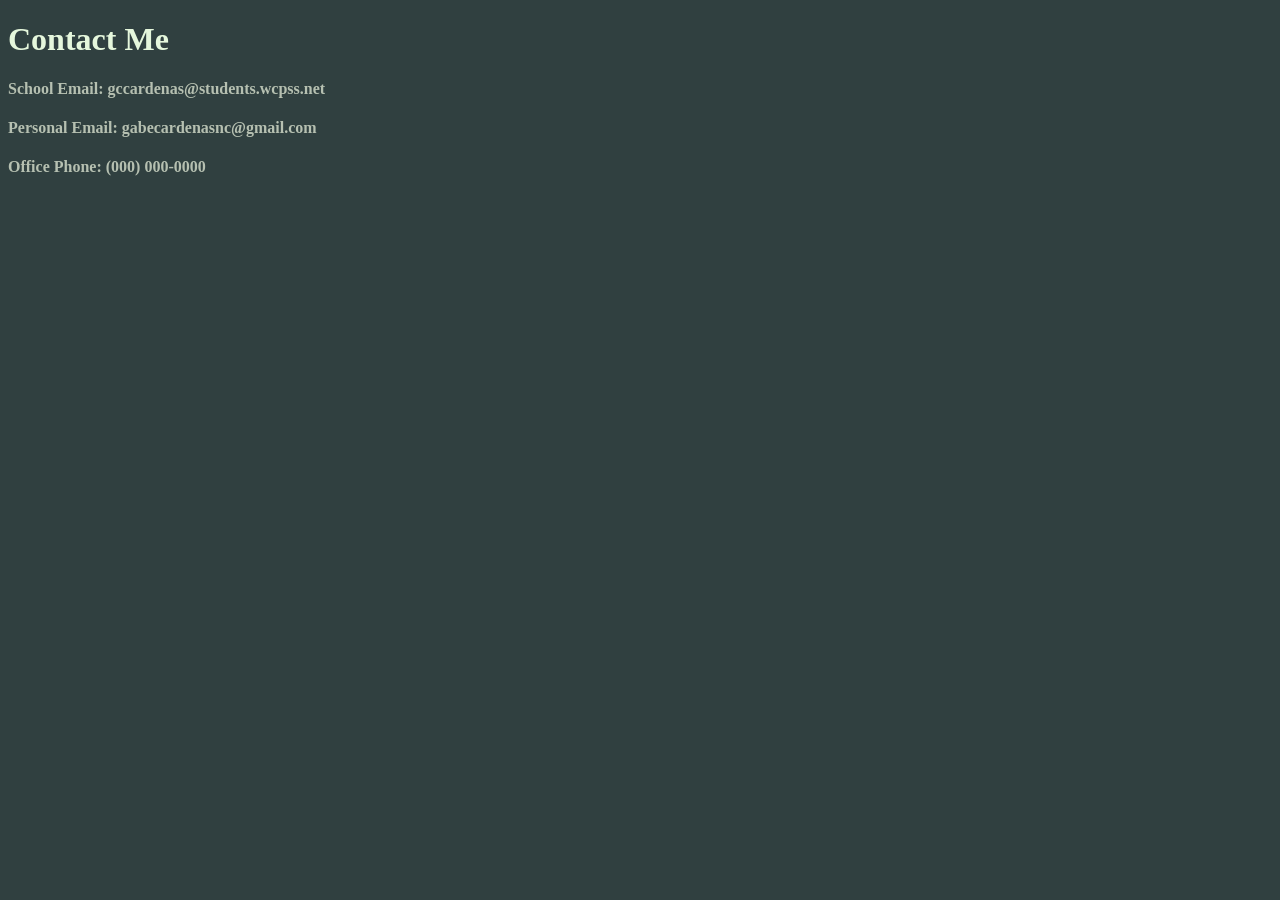
==== contact.html @ 25b357e7 "Updated website *Changed index.html *Added interests page *Added index page" ====
<!DOCTYPE html>
<head>
    <title>Contact</title>
    <style>
        body {
            background-color: #304040;
        }
    h1 {
        color: #e5f7dc;
    }
    h2 {
        color: #e1eedb;
    }
    h4 {
        color: #b6c0b1;
    }

    p {
        color: #73a194;
    }
    ol {
        color: #73a194;
    }
    ul {
        color: #73a194;
    }
    </style>
</head>
<body>
    <header>
        <h1>Contact Me</h1>
    </header>
    <p id="ContactInfo">
        </p><h4>
            School Email: gccardenas@students.wcpss.net
        </h4>
        <h4>
            Personal Email: gabecardenasnc@gmail.com
        </h4>    
        <h4>
            Office Phone: (000) 000-0000
        </h4>
    <p></p>

</body>
</html>
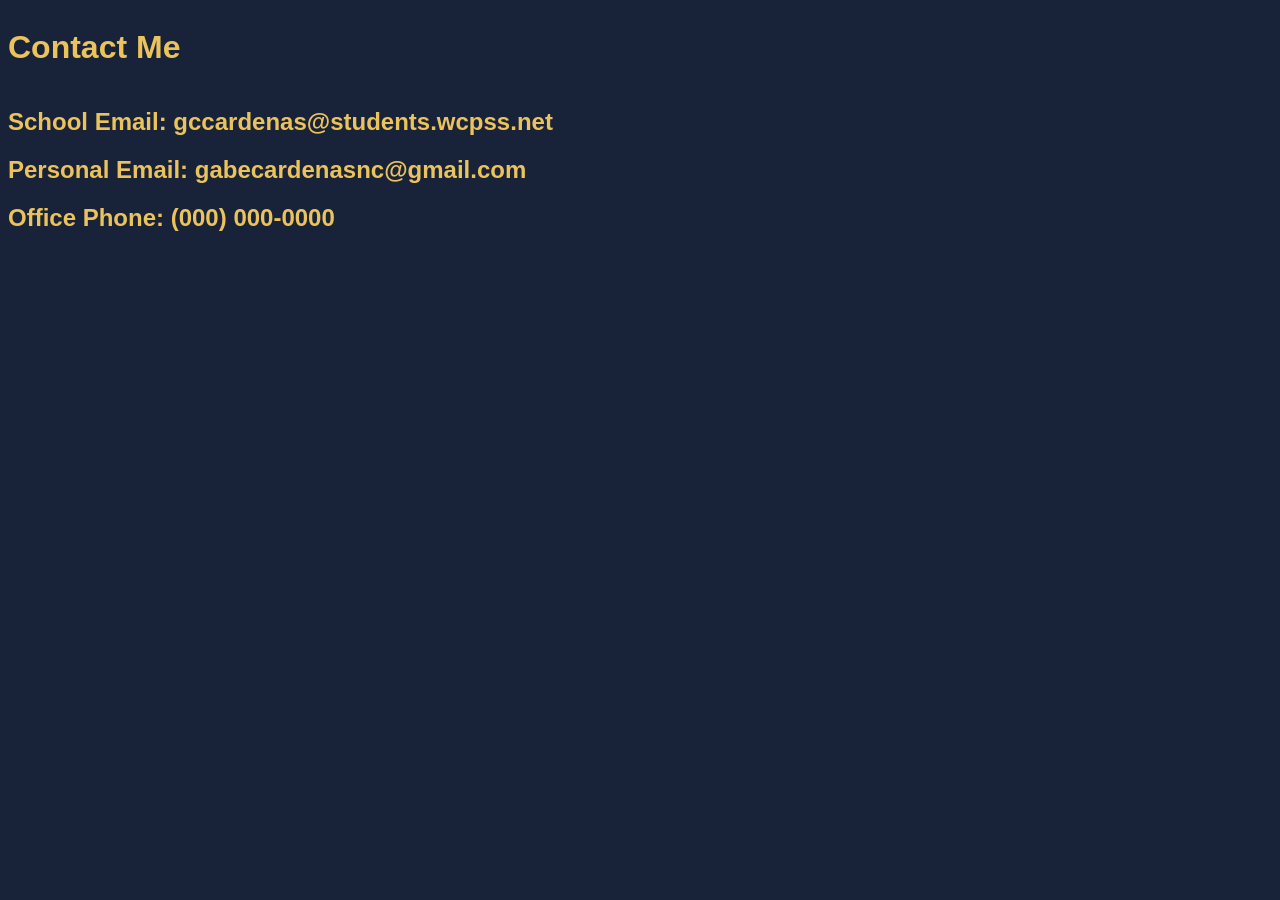
==== commit 99d5be5a: "Changed website vastly, added CSS" ====
--- a/contact.html
+++ b/contact.html
@@ -1,46 +1,23 @@
 <!DOCTYPE html>
 <head>
     <title>Contact</title>
-    <style>
-        body {
-            background-color: #304040;
-        }
-    h1 {
-        color: #e5f7dc;
-    }
-    h2 {
-        color: #e1eedb;
-    }
-    h4 {
-        color: #b6c0b1;
-    }
-
-    p {
-        color: #73a194;
-    }
-    ol {
-        color: #73a194;
-    }
-    ul {
-        color: #73a194;
-    }
-    </style>
+    <link rel="stylesheet" href="styles.css">
 </head>
 <body>
     <header>
         <h1>Contact Me</h1>
     </header>
     <p id="ContactInfo">
-        </p><h4>
-            School Email: gccardenas@students.wcpss.net
-        </h4>
-        <h4>
-            Personal Email: gabecardenasnc@gmail.com
-        </h4>    
-        <h4>
-            Office Phone: (000) 000-0000
-        </h4>
+    </p><h2>
+        School Email: gccardenas@students.wcpss.net
+    </h2>
+    <h2>
+        Personal Email: gabecardenasnc@gmail.com
+    </h2>    
+    <h2>
+        Office Phone: (000) 000-0000
+    </h2>
     <p></p>
-
+    
 </body>
 </html>
--- a/styles.css
+++ b/styles.css
@@ -0,0 +1,108 @@
+/* Color Palette:
+VERY Light: #EBC35C;
+Light Shades: #E1A445;
+Light Accent: #669182;
+Main Brand Color: #CD6F89;
+Dark Accent: #555182;
+Dark Shades: #182238;
+*/
+
+* {
+    font-family: 'Trebuchet MS', 'Lucida Sans Unicode', 'Lucida Grande', 'Lucida Sans', Arial, sans-serif;
+}
+body {
+    background-color: #182238;
+}
+h1 {
+    font-weight: bolder;
+    color: #EBC35C;
+}
+h2 {
+    color: #EBC35C;
+}
+p {
+    font-weight: normal;
+    color: #E1A445;
+}
+ol {
+    color: #EBC35C;
+}
+ul {
+    font-weight: bolder;
+    color: #EBC35C;
+}
+a {
+    color: #669182;
+}
+:visited {
+    color: #669182;
+}
+header {
+    display: flex;
+    align-items:flex-start;
+}
+.navbar {
+    /* float: left; */
+    list-style-type: none; /* This removes bullets */
+    /* background-color: black; */
+    margin: 0;
+    padding: 0;
+}
+.navbar li {
+    display: inline-block;
+    text-align: center;
+    padding: 14px 16px;
+    text-decoration: none;
+    border-radius: 50%;
+    background-color: #EBC35C;
+    width: 50px;
+    height: 50px;
+    vertical-align: middle;
+}
+a {
+    display: block;
+    position: relative;
+    top: 50%;
+    left: 50%;
+    transform: translate(-50%, -50%);
+}
+.name {
+    display: inline-block;
+    color: #EBC35C;
+    font-size: 70px;
+    margin: 10px;;
+}
+.image {
+    display: inline-block;
+    border-radius: 120%;
+    width: 400px;
+}
+
+
+
+/*
+body {
+background-color: #304040;
+}
+h1 {
+color: #e5f7dc;
+}
+h2 {
+color: #b6c0b1;
+}
+p {
+color: #73a194;
+}
+ol {
+color: #73a194;
+}
+ul {
+color: #73a194;
+}
+a {
+color: #ff6c78;
+}
+:visited {
+color: #e75c96;
+}
+*/
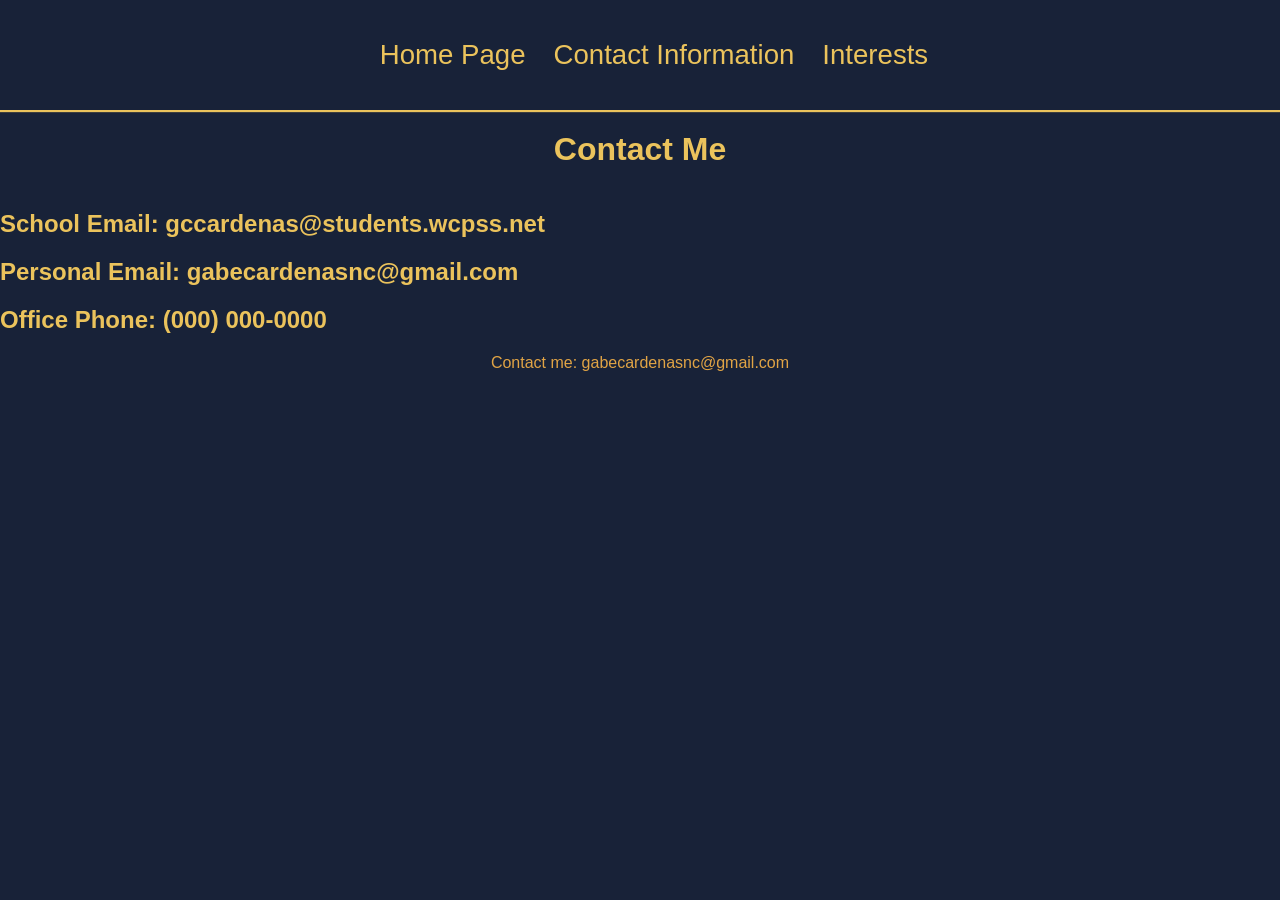
==== commit 25677e89: "Made changes to website added columns, shadow to container, etc" ====
--- a/contact.html
+++ b/contact.html
@@ -4,20 +4,27 @@
     <link rel="stylesheet" href="styles.css">
 </head>
 <body>
+    <div class = "header-outer">
+        <div class="header-inner responsive-wrapper">
+            <nav class ="header-navigation">
+                <a href="index.html">Home Page</a>
+                <a href="contact.html">Contact Information</a>
+                <a href="interests.html">Interests</a>
+            </nav>
+        </div>
+    </div>
     <header>
         <h1>Contact Me</h1>
     </header>
-    <p id="ContactInfo">
-    </p><h2>
-        School Email: gccardenas@students.wcpss.net
-    </h2>
-    <h2>
-        Personal Email: gabecardenasnc@gmail.com
-    </h2>    
-    <h2>
-        Office Phone: (000) 000-0000
-    </h2>
-    <p></p>
+    <section id="ContactInfo" class = "small-info">
     
+        <h2>School Email: gccardenas@students.wcpss.net</h2>
+        <h2>Personal Email: gabecardenasnc@gmail.com</h2>
+        <h2>Office Phone: (000) 000-0000</h2>
+
+    </section>
+    <footer>
+        <p class="Warning" style="text-align: center;padding-bottom: 25px; ">Contact me: gabecardenasnc@gmail.com</p>
+    </footer>
 </body>
 </html>
--- a/styles.css
+++ b/styles.css
@@ -6,12 +6,20 @@
 Dark Accent: #555182;
 Dark Shades: #182238;
 */
+/* The below code creates variables that are referenced later.*/
+:root {
+    --header-outer-height: 110px;
+    --header-inner-height: 70px;
+    --header-height-difference: calc(var(--header-outer-height) - var(--header-inner-height));
+}
 
 * {
     font-family: 'Trebuchet MS', 'Lucida Sans Unicode', 'Lucida Grande', 'Lucida Sans', Arial, sans-serif;
 }
 body {
     background-color: #182238;
+    overflow: visible;
+    margin: 0px;
 }
 h1 {
     font-weight: bolder;
@@ -39,32 +47,8 @@
 }
 header {
     display: flex;
-    align-items:flex-start;
-}
-.navbar {
-    /* float: left; */
-    list-style-type: none; /* This removes bullets */
-    /* background-color: black; */
-    margin: 0;
-    padding: 0;
-}
-.navbar li {
-    display: inline-block;
-    text-align: center;
-    padding: 14px 16px;
-    text-decoration: none;
-    border-radius: 50%;
-    background-color: #EBC35C;
-    width: 50px;
-    height: 50px;
-    vertical-align: middle;
-}
-a {
-    display: block;
-    position: relative;
-    top: 50%;
-    left: 50%;
-    transform: translate(-50%, -50%);
+    align-items:center ;
+    justify-content: center;
 }
 .name {
     display: inline-block;
@@ -76,6 +60,79 @@
     display: inline-block;
     border-radius: 120%;
     width: 400px;
+}
+.responsive-wrapper {
+    width: 90%;
+    max-width: 1280px;
+    margin-left: auto;
+    margin-right: auto;
+    
+}
+/* Sticky header */
+.header-outer {
+   /* Make it stick */
+    height: var(--header-outer-height);
+    position: sticky;
+    top: calc(var(--header-height-difference) * -1);
+   /* Multiply by -1 to get a negative value */
+    display: flex;
+    align-items: center;
+   /* Other */
+   background-color: #182238;
+   box-shadow: 0 2px 1px 0 #EBC35C;
+}
+.header-inner {
+   /* Make it stick */
+    height: var(--header-inner-height);
+    position: sticky;
+    top: 0;
+   /* Other */
+    display: flex;
+    align-items: center;
+    justify-content: space-between;
+    justify-content: center;
+}
+.header-navigation {
+    display: flex;
+    flex-wrap: wrap;
+}
+.header-navigation a, .header-navigation button {
+    text-decoration: none; 
+    -moz-text-decoration-line: none;
+    font-size: 1.725rem;
+    color: #EBC35C;
+    margin-left: 1.75rem;
+    position: relative;
+    font-weight: 500;
+}
+.header-navigation a:hover::after, .header-navigation button:hover::after {
+    transform: scalex(1);
+}
+.header-navigation a::after, .header-navigation button::after {
+    transition: 1s ease;
+    content: "";
+    display: block;
+    width: 100%;
+    height: 2px;
+    background-color: currentColor;
+    transform: scalex(0);
+    position: absolute;
+    bottom: -2px;
+    left: 0;
+}
+.column{
+    float: left;
+    width: 33%;
+}
+.card{
+    border-style: double;
+    border: 3px #EBC35C;
+    background-color: #182238;
+    border-radius: 20spx;
+    margin: 2px;
+}
+.small-info{ 
+    align-items: center!important; 
 }
 
 
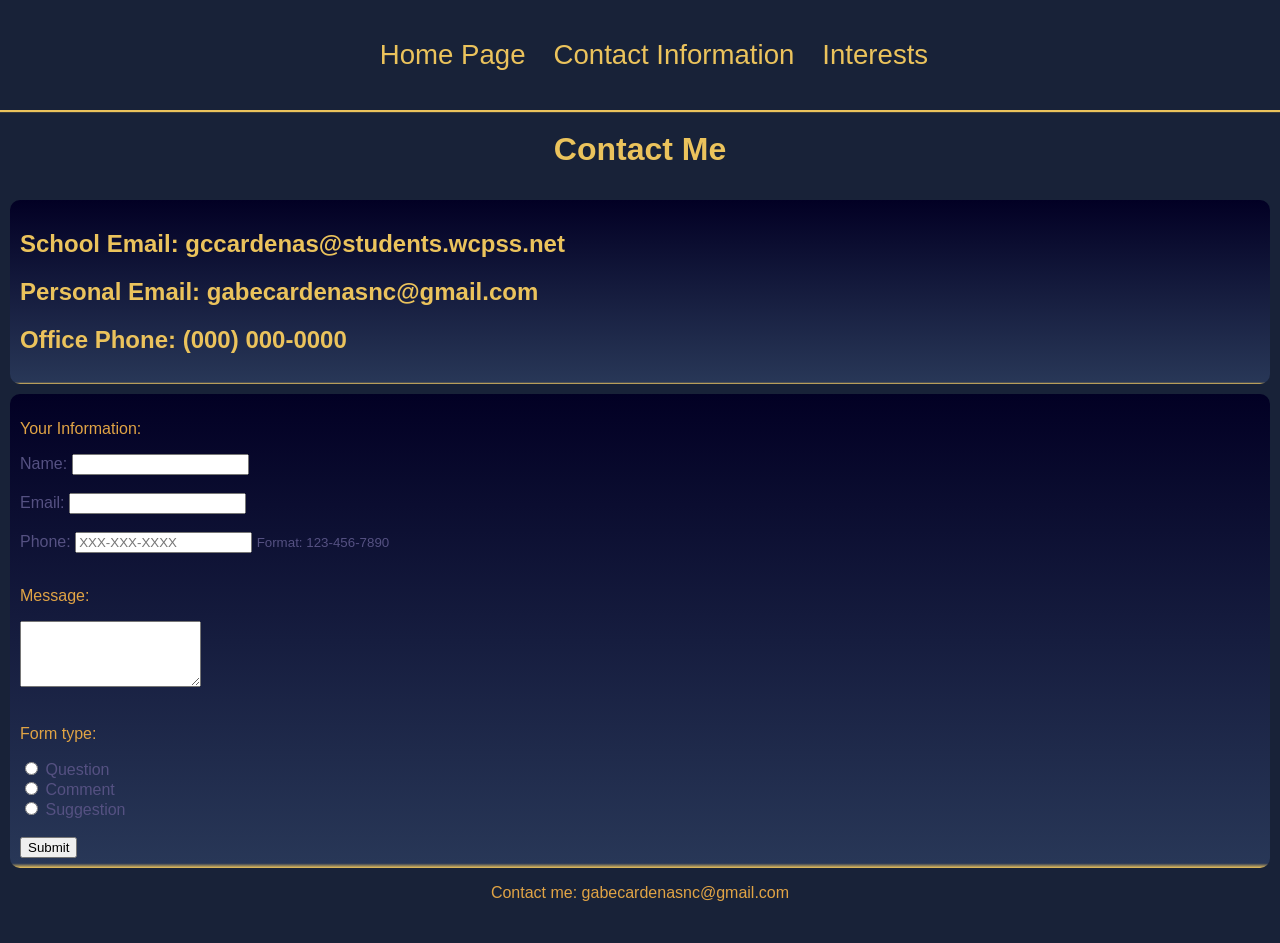
==== commit 5b74b0ab: "Updated CSS styling as well as added Form -Altered centering rules -Added coloring gradient" ====
--- a/contact.html
+++ b/contact.html
@@ -16,12 +16,40 @@
     <header>
         <h1>Contact Me</h1>
     </header>
-    <section id="ContactInfo" class = "small-info">
+    <section id="ContactInfo" class = "small-info box">
     
         <h2>School Email: gccardenas@students.wcpss.net</h2>
         <h2>Personal Email: gabecardenasnc@gmail.com</h2>
         <h2>Office Phone: (000) 000-0000</h2>
-
+    </section>
+    <section id="ContactForm" class = "box">
+        <form action="" method="post">
+            <p>Your Information:</p>
+            <label for="name">Name:</label>
+            <input type="text" id="name" name="name" required>
+            <br><br>
+            <label for="email">Email:</label>
+            <input type="email" id="email" name="email" required>
+            <br><br>
+            <label for="phone">Phone:</label>
+            <input type="tel" id="phone" name="phone" pattern="\d{3}-\d{3}-\d{4}" placeholder="XXX-XXX-XXXX">
+            <small>Format: 123-456-7890</small>
+            <br><br>
+            <p>Message:</p>
+            <textarea id="message" name="message" minlength="10" rows="4"></textarea>
+            <br><br>
+            <p>Form type:</p>
+            <input type="radio" id="question" name="inquiry_type" value="Question">
+            <label for="question">Question</label>
+            <br>
+            <input type="radio" id="comment" name="inquiry_type" value="Comment">
+            <label for="comment">Comment</label>
+            <br>
+            <input type="radio" id="suggestion" name="inquiry_type" value="Suggestion">
+            <label for="suggestion">Suggestion</label>
+            <br><br>
+            <button type="submit">Submit</button>
+        </form>
     </section>
     <footer>
         <p class="Warning" style="text-align: center;padding-bottom: 25px; ">Contact me: gabecardenasnc@gmail.com</p>
--- a/styles.css
+++ b/styles.css
@@ -120,7 +120,7 @@
     bottom: -2px;
     left: 0;
 }
-.column{
+/* .column{
     float: left;
     width: 33%;
 }
@@ -131,8 +131,39 @@
     border-radius: 20spx;
     margin: 2px;
 }
-.small-info{ 
-    align-items: center!important; 
+@media screen and (max-width: 600px) {
+    .column {
+        width: 100%;
+    }
+} */
+
+.small-info{
+    align-items: center;
+    justify-content: center;
+}
+
+.container{
+    display: flex;
+    align-items: stretch;
+    background-color: #283757;
+    padding: 10px;
+    box-shadow: 0 2px 1px 0 #E1A445;
+}
+
+.container section {
+    width: 33%;
+}
+
+.box{
+    background: linear-gradient(180deg, rgba(2,0,36,1) 0%, rgba(40,55,87,1) 99%, rgba(235,195,92,1) 100%);
+    background-color: #182238;
+    color: #555182;
+    padding: 10px;
+    margin: 10px;
+    border-radius: 10px;
+}
+#ContactForm, #ContactInfo{
+    justify-items: center;
 }
 
 
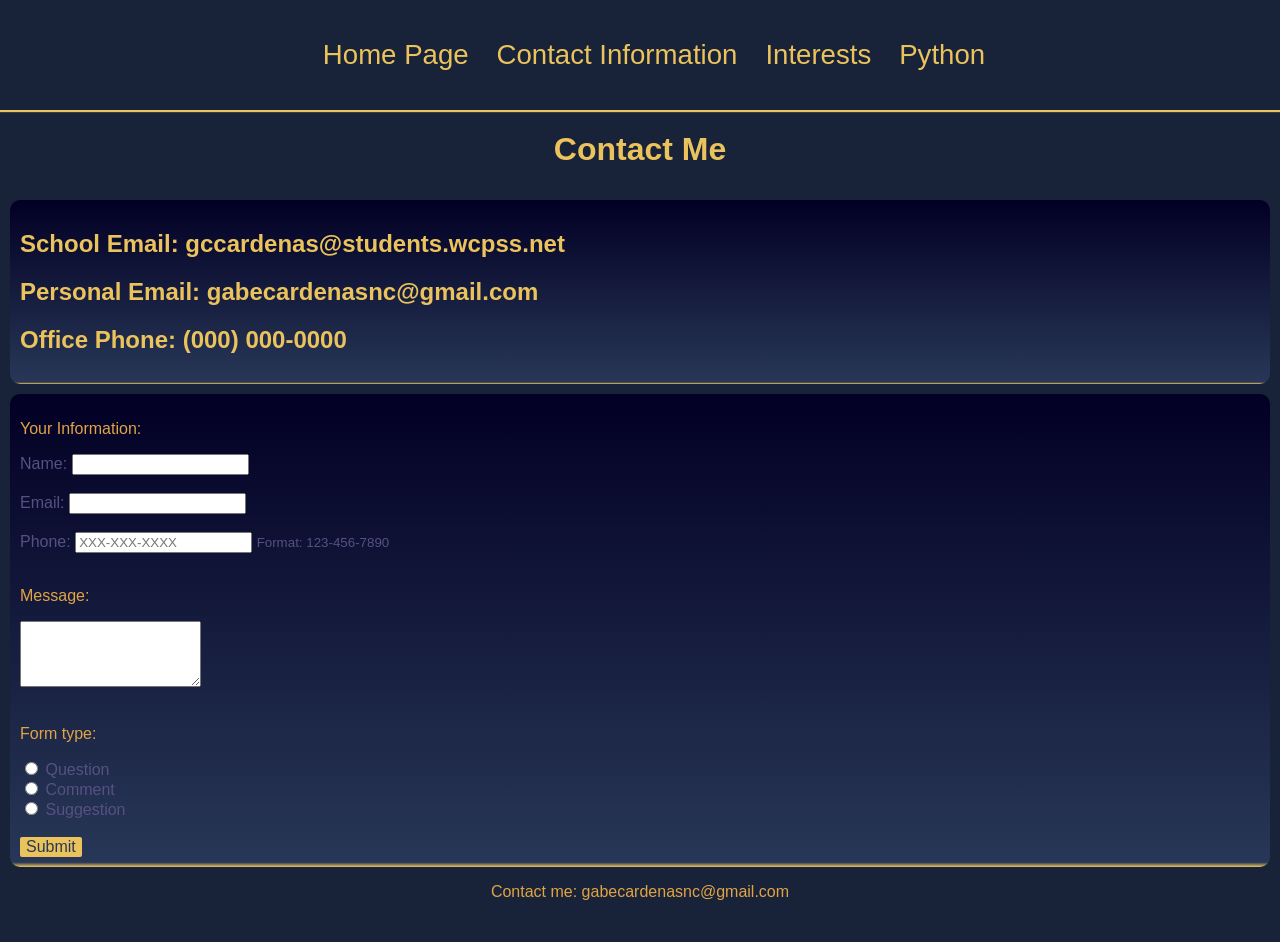
==== commit 7e620105: "Added python support page (hello.html)" ====
--- a/contact.html
+++ b/contact.html
@@ -10,6 +10,7 @@
                 <a href="index.html">Home Page</a>
                 <a href="contact.html">Contact Information</a>
                 <a href="interests.html">Interests</a>
+                <a href="hello.html">Python</a>
             </nav>
         </div>
     </div>
--- a/styles.css
+++ b/styles.css
@@ -162,8 +162,32 @@
     margin: 10px;
     border-radius: 10px;
 }
-#ContactForm, #ContactInfo{
+.box2{
+    background: linear-gradient(180deg, rgba(2,0,36,1) 0%, rgba(40,55,87,1) 99%, rgb(212, 140, 31) 100%);
+    background-color: #182238;
+    color: #555182;
+    padding: 10px;
+    margin: 10px;
+    border-radius: 10px;
+}
+
+#ContactForm, #ContactInfo, #Interests{
     justify-items: center;
+}
+button {
+    background-color: #EBC35C;
+    color: #283757;
+    border: none;
+    cursor: pointer;
+    font-size: 16px;
+    transition: transform 0.3s ease, background-color 0.3s ease;
+    border-radius: 2px;
+}
+
+button:hover {
+    background-color: #28375700;
+    color: #EBC35C;
+    transform: scale(1.1); /* Expands button to 110% of its original size */
 }
 
 
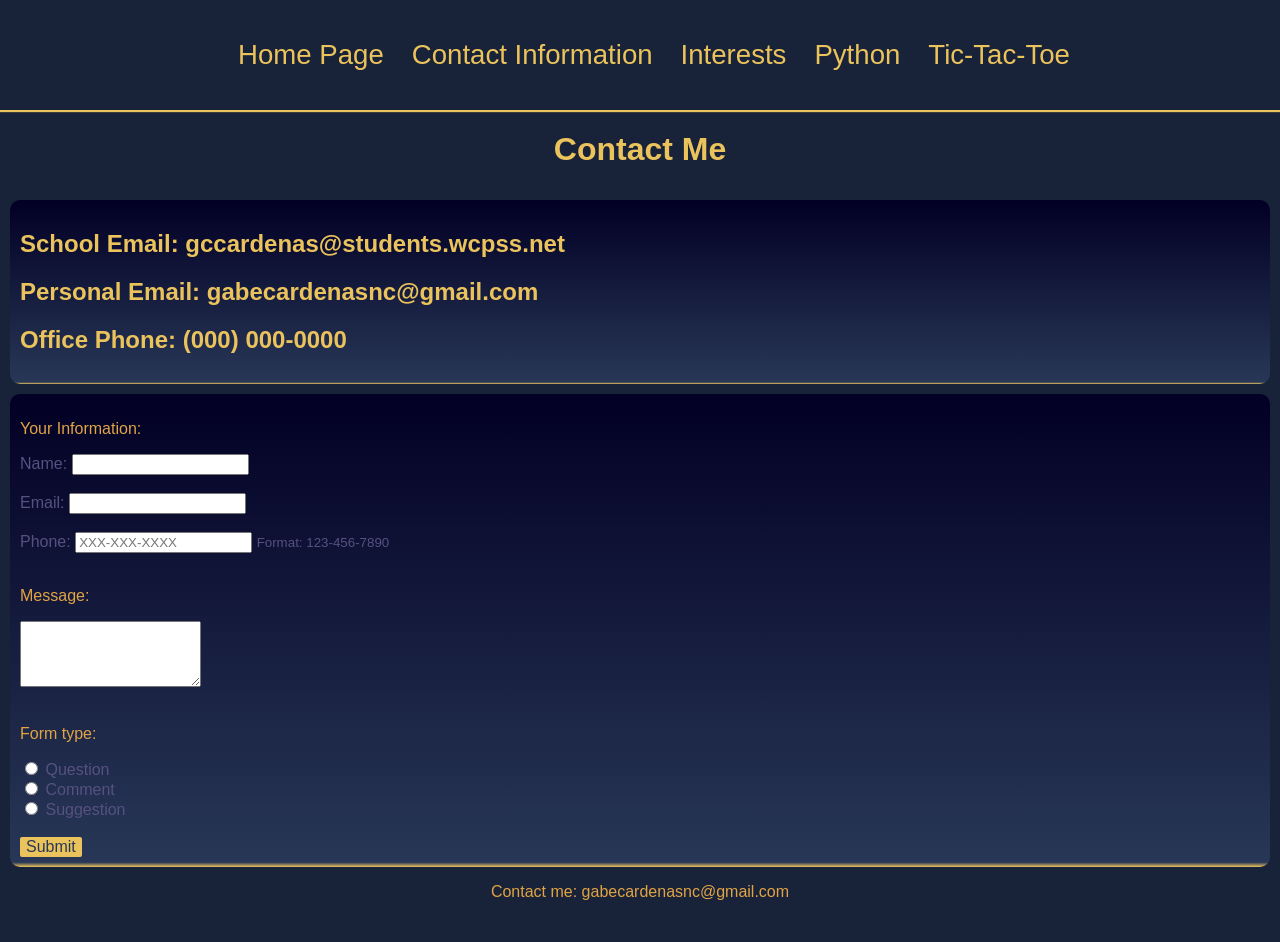
==== commit 3a57d9ce: "Tic Tac Toe" ====
--- a/contact.html
+++ b/contact.html
@@ -11,6 +11,7 @@
                 <a href="contact.html">Contact Information</a>
                 <a href="interests.html">Interests</a>
                 <a href="hello.html">Python</a>
+                <a href="tictactoe.html">Tic-Tac-Toe</a>
             </nav>
         </div>
     </div>
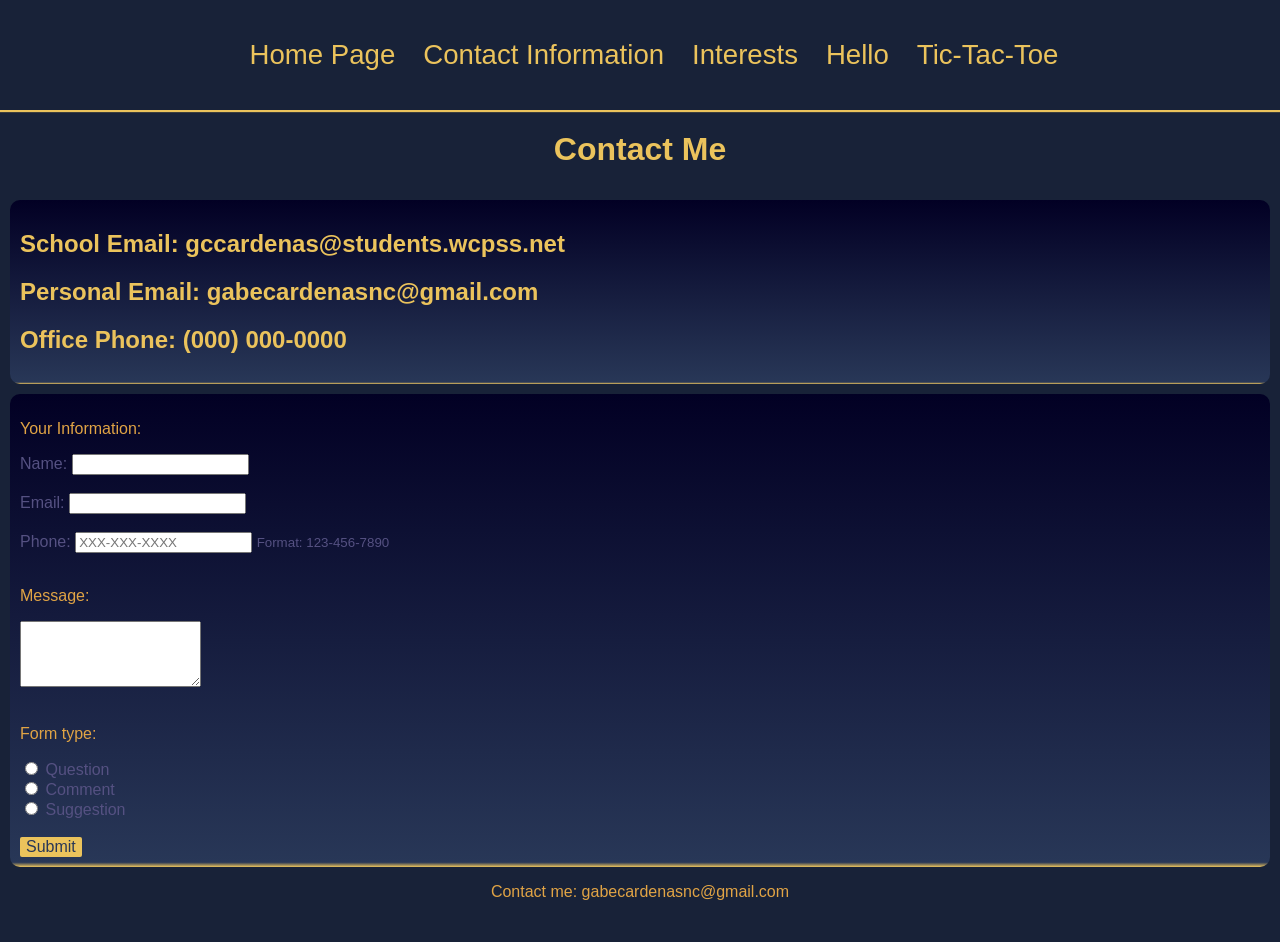
==== commit f9365a1b: "extra" ====
--- a/contact.html
+++ b/contact.html
@@ -10,7 +10,7 @@
                 <a href="index.html">Home Page</a>
                 <a href="contact.html">Contact Information</a>
                 <a href="interests.html">Interests</a>
-                <a href="hello.html">Python</a>
+                <a href="hello.html">Hello</a>
                 <a href="tictactoe.html">Tic-Tac-Toe</a>
             </nav>
         </div>
